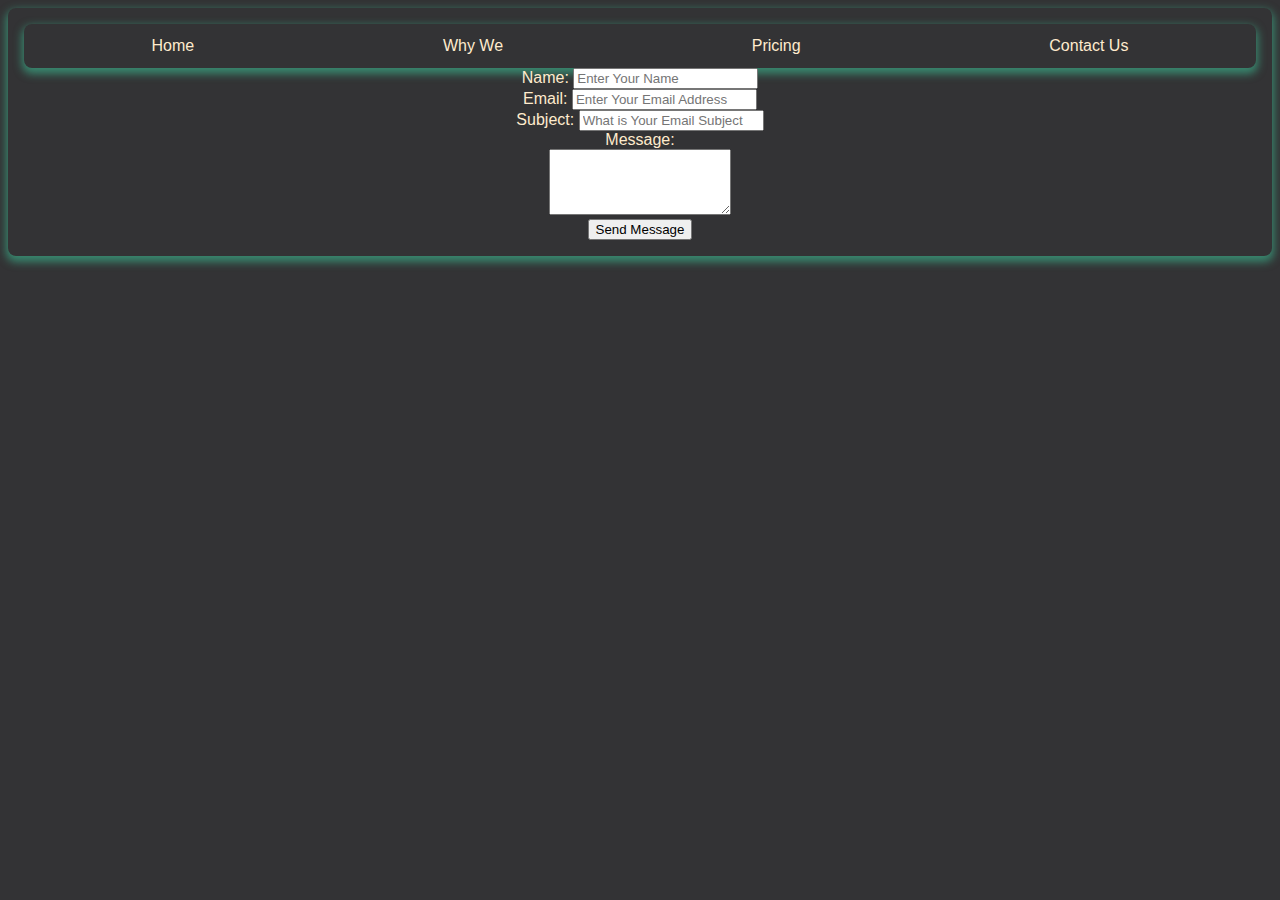
==== index.html @ 011836a1 "add basic stuff" ====
<!DOCTYPE html>
<html lang="en">

<head>
    <link rel="stylesheet" href="style.css">
    <link rel="script" href="script.js">
    <meta charset="UTF-8">
    <meta name="viewport" content="width=device-width, initial-scale=1.0">
    <title>Get Most Affordable Server</title>
</head>

<body>
    <section class="body">
        <header>
            <nav>
                <li> <a href="#home">home</a></li>
                <li> <a href="#why_us">why we </a></li>
                <li> <a href="#price">pricing</a></li>
                <li> <a href="#contact_us">contact us</a></li>
            </nav>
        </header>
        <section id="home">

        </section>
        <section id="why_us">

        </section>
        <section id="price">

        </section>
        <section id="contact_us">
            <form name="feedback-form" method="post">
                <label for="name">Name:</label>
                <input type="text" id="name" placeholder="Enter Your Name" name="name" required>
                <br>
                <label for="email">Email:</label>
                <input type="email" id="email" name="email" placeholder="Enter Your Email Address" required>
                <br>
                <label for="subject">Subject:</label>
                <input type="text" id="subject" name="subject" placeholder="What is Your Email Subject" required><br>
                <label for="message">Message:</label>
                <br>
                <textarea id="message" name="message" rows="4" required></textarea>
                <br>
                <button type="submit" id="submit_btn" name="submit">Send Message</button>
                <span id="success"></span>
            </form>
        </section>
    </section>
    <footer>

    </footer>
</body>

</html>
<!-- 
<?php

//Import PHPMailer classes into the global namespace
//These must be at the top of your script, not inside a function
use PHPMailer\PHPMailer\PHPMailer;
use PHPMailer\PHPMailer\SMTP;
use PHPMailer\PHPMailer\Exception;

if(isset($_POST['submit'])){
  $name = $_POST['name'];
  $email = $_POST['email'];
  $subject = $_POST['subject'];
  $msg = $_POST['message'];



  //Load Composer's autoloader
  // require 'vendor/autoload.php';
  require 'PHPMailer/Exception.php';
  require 'PHPMailer/PHPMailer.php';
  require 'PHPMailer/SMTP.php';

  //Create an instance; passing `true` enables exceptions
  $mail = new PHPMailer(true);

  try {
      //Server settings
      // $mail->SMTPDebug = SMTP::DEBUG_SERVER;                      //Enable verbose debug output
      $mail->isSMTP();                                            //Send using SMTP
      $mail->Host       = 'smtp.gmail.com';                     //Set the SMTP server to send through
      $mail->SMTPAuth   = true;                                   //Enable SMTP authentication
      $mail->Username   = 'it2238@cemk.ac.in';                     //SMTP username
      $mail->Password   = 'Password';                               //SMTP password
      $mail->SMTPSecure = PHPMailer::ENCRYPTION_SMTPS;            //Enable implicit TLS encryption
      $mail->Port       = 465;                                    //TCP port to connect to; use 587 if you have set `SMTPSecure = PHPMailer::ENCRYPTION_STARTTLS`

      //Recipients
      $mail->setFrom('it2238@cemk.ac.in', 'Resume Website');
      $mail->addAddress('m.sombitpramanik@gmail.com', 'Resume Website Contact me Form');     //Add a recipient

      //Content
      $mail->isHTML(true);                                  //Set email format to HTML
      $mail->Subject = "$subject";
      $mail->Body    = "Sender name : $name <br>Sender Email : $email <br>Message : $msg <br>";

      $mail->send();
      echo "<div class='success'>Massage has been send !</div>";
  }
  catch (Exception $e) {
      echo "<div class='alert'>Message could not be sent. Mailer Error: {$mail->ErrorInfo}</div>";
  }
}
?>

 -->
---- style.css ----
/* <<<<<<<<<<<<<<<<<<<<<<<<<<<<<<<   FOR COMMON   >>>>>>>>>>>>>>>>>>> */
:root {
    --color: rgb(179, 237, 233);
    --back-color: #333335;
    --text_color : blanchedalmond;
}

body {
    background-color: var(--back-color) !important;
    color: var(--color) !important;
    font-family: "Segoe UI", Tahoma, Geneva, Verdana, sans-serif;
    scroll-behavior: smooth;
    text-align: center;

}
.body{
    box-shadow: 0px 4px 8px 2px rgba(62, 219, 167, 0.5);
    border-radius: .5em;
    padding: 1em;
    color: var(--text_color) ;
}
/*  <<<<<<<<<<<<<<<<<<<<<<<<<<  HEADER >>>>>>>>>>>>>>>>>>>>>> */
nav {
    /* border: 2px solid red; */
    /* <<<<<  Debug */
    justify-content: space-around;
    display: flex;
    text-transform: capitalize;
    padding: .8em 0.2em;
    box-shadow: 0px 4px 8px 2px rgba(62, 219, 167, 0.5);
    border-radius: .5em;
  
}

nav li {
    text-decoration: none;
    list-style-type: none;

}

a {
    padding: .2em;
    text-decoration: none;
    color: var(--text_color) ;

}
a:hover {
    transition: .4s;
    transform: scale(2);
    /* padding-top: .1em;
    padding-bottom: .1em; */
}
/*  <<<<<<<<<<<<<<<<<<< CONTACT PAGE   >>>>>>>>>>>>>>>>>>>>>> */
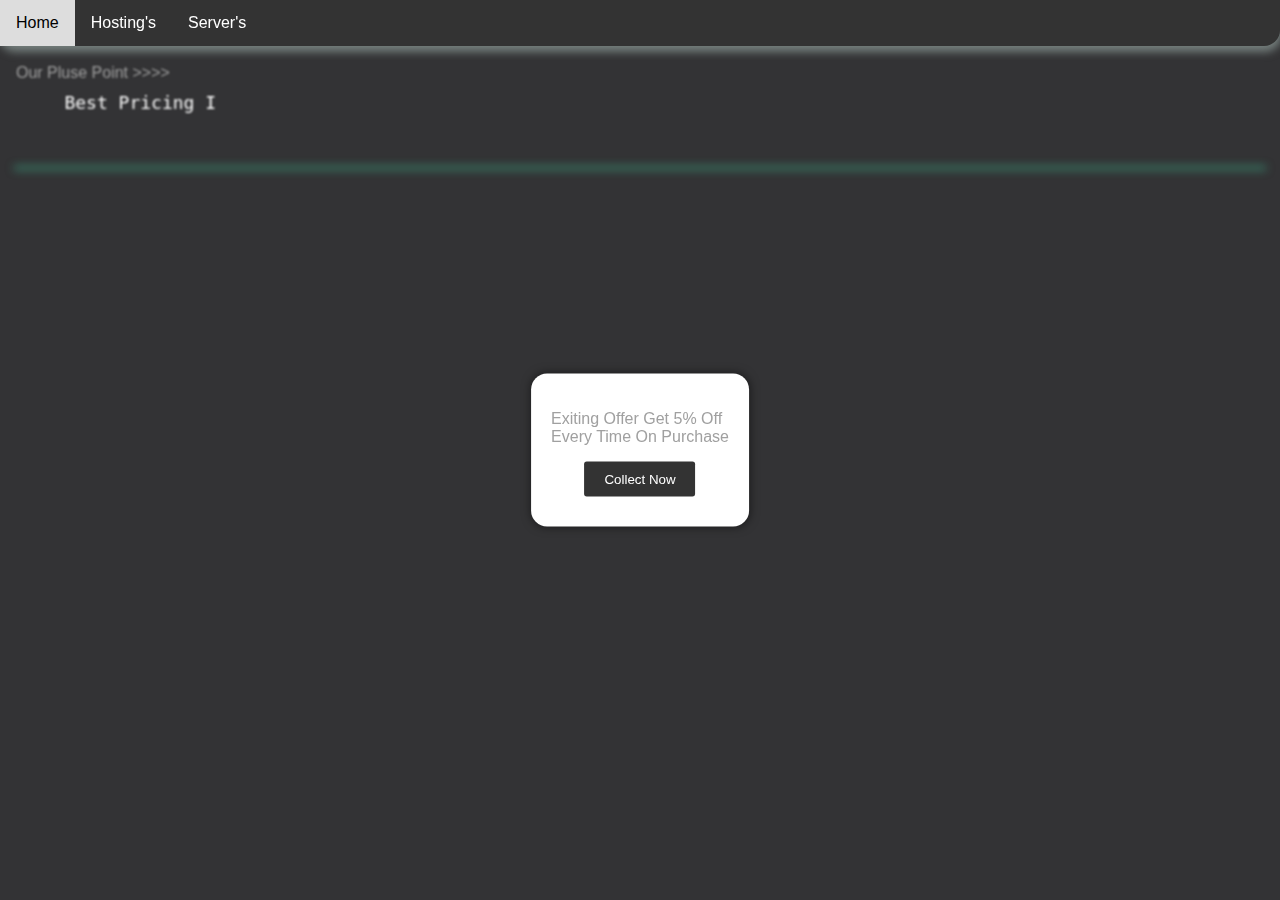
==== commit ee58118d: "updated the basic stuff's" ====
--- a/index.html
+++ b/index.html
@@ -2,110 +2,78 @@
 <html lang="en">
 
 <head>
-    <link rel="stylesheet" href="style.css">
-    <link rel="script" href="script.js">
     <meta charset="UTF-8">
     <meta name="viewport" content="width=device-width, initial-scale=1.0">
-    <title>Get Most Affordable Server</title>
+    <meta name="language" content="en">
+    <meta name="description"
+        content="Discover reliable server and hosting solutions tailored to your needs at [Your Website Name]. We specialize in delivering cutting-edge hosting services, including shared, VPS, and dedicated hosting, ensuring your website's optimal performance. Take advantage of our expertise in custom server configurations, allowing you to build a server environment that perfectly matches your business requirements. Additionally, we offer advanced storage solutions, empowering you with scalable and secure data management. Explore our range of cost-effective plans and enhance your online presence with seamless server solutions">
+    <meta name="keywords" content="web services, amazon web services, server,sql server,free website hosting, free domain and hosting, hosting, development server, sws,https://hosting.sombti-server.online,">
+    <meta name="author" content="Sombit Pramanik">
+    <meta property="og:title" content="Sombit Web Services">
+    <meta property="og:description" content="Discover reliable server and hosting solutions tailored to your needs at [Your Website Name]. We specialize in delivering cutting-edge hosting services, including shared, VPS, and dedicated hosting, ensuring your website's optimal performance. Take advantage of our expertise in custom server configurations, allowing you to build a server environment that perfectly matches your business requirements. Additionally, we offer advanced storage solutions, empowering you with scalable and secure data management. Explore our range of cost-effective plans and enhance your online presence with seamless server solutions.">
+    <meta property="og:image" content="/logo.png">
+    <meta property="og:url" content="https://hosting.sombti-server.online">
+    <meta property="og:type" content="website">    
+    <link rel="icon" href="/sws.ico" type="image/x-icon">
+    <title>Sombit Web Services</title>
+    <!-- 
+        Website External Page's and Style Link Section
+     -->
+     <link rel="stylesheet" href="responsive.css">
+     <link rel="stylesheet" href="style.css">
+     <!-- 
+        Internal CSS Goes down
+      -->
+    <style>
+        
+    </style>
 </head>
 
 <body>
-    <section class="body">
-        <header>
-            <nav>
-                <li> <a href="#home">home</a></li>
-                <li> <a href="#why_us">why we </a></li>
-                <li> <a href="#price">pricing</a></li>
-                <li> <a href="#contact_us">contact us</a></li>
-            </nav>
-        </header>
-        <section id="home">
+    <div class="navbar">
+        <a href="#home">Home</a>
+        <div class="dropdown">
+            <button class="dropbtn">hosting's</button>
+            <div class="dropdown-content" >
+                <a href="#hosting" >web hosting</a>
+                <a href="#custom-server">custom hosting</a>
+            </div>
+        </div>
+        <div class="dropdown">
+            <button class="dropbtn">server's</button>
+            <div class="dropdown-content">
+                <a href="#server">Development server</a>
+                <a href="#storage">storage Server <br> (Nextcloud)</a>
+            </div>
+        </div>
+    </div>
+    <div class="popup" id="popup">
+        <p>Exiting offer Get 5% off <br> every time on Purchase</p>
+        <button class="popup-button" onclick="closePopup()">Collect Now</button>
+    </div>
+    <div class="blur-background">
+        <main>
+            <span>our pluse point >>>></span>
+            <div id="typing-container"></div>
+            <section id="home">
 
-        </section>
-        <section id="why_us">
+            </section>
+            <section id="hosting">
 
-        </section>
-        <section id="price">
+            </section>
+            <section id="custom-server">
 
-        </section>
-        <section id="contact_us">
-            <form name="feedback-form" method="post">
-                <label for="name">Name:</label>
-                <input type="text" id="name" placeholder="Enter Your Name" name="name" required>
-                <br>
-                <label for="email">Email:</label>
-                <input type="email" id="email" name="email" placeholder="Enter Your Email Address" required>
-                <br>
-                <label for="subject">Subject:</label>
-                <input type="text" id="subject" name="subject" placeholder="What is Your Email Subject" required><br>
-                <label for="message">Message:</label>
-                <br>
-                <textarea id="message" name="message" rows="4" required></textarea>
-                <br>
-                <button type="submit" id="submit_btn" name="submit">Send Message</button>
-                <span id="success"></span>
-            </form>
-        </section>
-    </section>
-    <footer>
+            </section>
+            <section id="server">
 
-    </footer>
+            </section>
+            <section id="storage">
+                
+            </section>
+        </main>
+    </div>
+
 </body>
 
 </html>
-<!-- 
-<?php
-
-//Import PHPMailer classes into the global namespace
-//These must be at the top of your script, not inside a function
-use PHPMailer\PHPMailer\PHPMailer;
-use PHPMailer\PHPMailer\SMTP;
-use PHPMailer\PHPMailer\Exception;
-
-if(isset($_POST['submit'])){
-  $name = $_POST['name'];
-  $email = $_POST['email'];
-  $subject = $_POST['subject'];
-  $msg = $_POST['message'];
-
-
-
-  //Load Composer's autoloader
-  // require 'vendor/autoload.php';
-  require 'PHPMailer/Exception.php';
-  require 'PHPMailer/PHPMailer.php';
-  require 'PHPMailer/SMTP.php';
-
-  //Create an instance; passing `true` enables exceptions
-  $mail = new PHPMailer(true);
-
-  try {
-      //Server settings
-      // $mail->SMTPDebug = SMTP::DEBUG_SERVER;                      //Enable verbose debug output
-      $mail->isSMTP();                                            //Send using SMTP
-      $mail->Host       = 'smtp.gmail.com';                     //Set the SMTP server to send through
-      $mail->SMTPAuth   = true;                                   //Enable SMTP authentication
-      $mail->Username   = 'it2238@cemk.ac.in';                     //SMTP username
-      $mail->Password   = 'Password';                               //SMTP password
-      $mail->SMTPSecure = PHPMailer::ENCRYPTION_SMTPS;            //Enable implicit TLS encryption
-      $mail->Port       = 465;                                    //TCP port to connect to; use 587 if you have set `SMTPSecure = PHPMailer::ENCRYPTION_STARTTLS`
-
-      //Recipients
-      $mail->setFrom('it2238@cemk.ac.in', 'Resume Website');
-      $mail->addAddress('m.sombitpramanik@gmail.com', 'Resume Website Contact me Form');     //Add a recipient
-
-      //Content
-      $mail->isHTML(true);                                  //Set email format to HTML
-      $mail->Subject = "$subject";
-      $mail->Body    = "Sender name : $name <br>Sender Email : $email <br>Message : $msg <br>";
-
-      $mail->send();
-      echo "<div class='success'>Massage has been send !</div>";
-  }
-  catch (Exception $e) {
-      echo "<div class='alert'>Message could not be sent. Mailer Error: {$mail->ErrorInfo}</div>";
-  }
-}
-?>
-
- -->+<script src="script.js"></script>--- a/responsive.css
+++ b/responsive.css
@@ -0,0 +1,8 @@
+
+        /*  Media Query for small Tablet and Mobile Phones */
+        @media screen and (max-width: 767px) {
+
+        }
+        @media screen and (min-width: 768px) {
+            
+        }--- a/style.css
+++ b/style.css
@@ -1,53 +1,168 @@
 /* <<<<<<<<<<<<<<<<<<<<<<<<<<<<<<<   FOR COMMON   >>>>>>>>>>>>>>>>>>> */
 :root {
-    --color: rgb(179, 237, 233);
-    --back-color: #333335;
-    --text_color : blanchedalmond;
+  --back-color: #333335;
+  --text-color: #a0a0a0;
+  --dark-text-color: black;
+  --link-color: #66d9ef;
+  --Button-background: #cf61d1;
+  --button-hover-color: #ffd700;
+}
+body {
+  scroll-behavior: smooth;
+  margin: 0;
+  font-family: Arial, sans-serif;
+  background-color: var(--back-color);
+  color: var(--text-color);
+}
+main {
+  margin: 1em;
+  margin-top: 4em;
+  text-transform: capitalize;
 }
 
-body {
-    background-color: var(--back-color) !important;
-    color: var(--color) !important;
-    font-family: "Segoe UI", Tahoma, Geneva, Verdana, sans-serif;
-    scroll-behavior: smooth;
-    text-align: center;
+/*  <<<<<<<<<<<<<<<<<<<<<<<<<<  HEADER >>>>>>>>>>>>>>>>>>>>>> */
 
-}
-.body{
-    box-shadow: 0px 4px 8px 2px rgba(62, 219, 167, 0.5);
-    border-radius: .5em;
-    padding: 1em;
-    color: var(--text_color) ;
-}
-/*  <<<<<<<<<<<<<<<<<<<<<<<<<<  HEADER >>>>>>>>>>>>>>>>>>>>>> */
-nav {
-    /* border: 2px solid red; */
-    /* <<<<<  Debug */
-    justify-content: space-around;
-    display: flex;
-    text-transform: capitalize;
-    padding: .8em 0.2em;
-    box-shadow: 0px 4px 8px 2px rgba(62, 219, 167, 0.5);
-    border-radius: .5em;
-  
+.navbar {
+  top: 0;
+  right: 0;
+  left: 0;
+  border-radius: 0em 0em 1em 1em;
+  position: fixed;
+  box-shadow: 0px 4px 8px 2px rgba(181, 202, 195, 0.5);
+
+  background-color: #333;
 }
 
-nav li {
-    text-decoration: none;
-    list-style-type: none;
-
+.navbar a {
+  text-transform: capitalize;
+  float: left;
+  display: block;
+  color: white;
+  text-align: center;
+  padding: 14px 16px;
+  text-decoration: none;
 }
 
-a {
-    padding: .2em;
-    text-decoration: none;
-    color: var(--text_color) ;
+.navbar a:hover {
+  background-color: #ddd;
+  color: black;
+}
 
+.dropdown {
+  float: left;
+  overflow: hidden;
 }
-a:hover {
-    transition: .4s;
-    transform: scale(2);
-    /* padding-top: .1em;
-    padding-bottom: .1em; */
+
+.dropdown .dropbtn {
+  font-size: 16px;
+  border: none;
+  outline: none;
+  color: white;
+  background-color: inherit;
+  padding: 14px 16px;
+  margin: 0;
+}
+.dropbtn {
+  text-transform: capitalize;
+}
+.navbar a:hover,
+.dropdown:hover .dropbtn {
+  background-color: #ddd;
+  color: black;
+}
+
+.dropdown-content {
+  text-transform: capitalize;
+  display: none;
+  position: absolute;
+  background-color: #f9f9f9;
+  min-width: min-content;
+  z-index: 1;
+}
+
+.dropdown-content a {
+  float: none;
+  color: black;
+  padding: 12px 16px;
+  text-decoration: none;
+  display: block;
+  text-align: left;
+}
+
+.dropdown-content a:hover {
+  background-color: #ddd;
+}
+
+.dropdown:hover .dropdown-content {
+  display: block;
+}
+
+/* <<<<<<<<<<<<<<<<<< HOME >>>>>>>>>>>> */
+#home {
+  margin-top: 2em;
+  height: max-content;
+  box-shadow: 0px 4px 8px 2px rgba(62, 219, 167, 0.5);
+  border-radius: 0.5em;
+}
+#typing-container {
+  font-size: 18px;
+  font-family: monospace;
+  white-space: nowrap;
+  overflow: hidden;
+  text-transform: capitalize;
+  padding: 10px;
+  width: 300px;
+  color: white;
+  height: 30px;
+  margin-left: 3vw;
+}
+.re_button {
+  background-color: blue;
+
+  padding: 0.7em;
+  border-radius: 0.5em;
+}
+.popup {
+  text-transform: capitalize;
 }
 /*  <<<<<<<<<<<<<<<<<<< CONTACT PAGE   >>>>>>>>>>>>>>>>>>>>>> */
+#contact_us {
+  padding: 1.2em;
+  margin-top: 2em;
+  box-shadow: 0px 4px 8px 2px rgba(62, 219, 167, 0.5);
+  border-radius: 0.5em;
+}
+
+/* New Style */
+
+/* Styles for the blur effect */
+.blur-background {
+  filter: blur(1.2px);
+  /* Adjust the blur intensity as needed */
+}
+
+/* Styles for the popup */
+.popup {
+  border-radius: 1em;
+  display: none;
+  position: fixed;
+  top: 50%;
+  left: 50%;
+  transform: translate(-50%, -50%);
+  background-color: white;
+  padding: 20px;
+  box-shadow: 0px 0px 10px rgba(0, 0, 0, 0.5);
+  z-index: 1000;
+}
+
+/* Styles for the button */
+.popup-button {
+  display: block;
+  margin: 10px auto;
+  padding: 10px 20px;
+  background-color: #333;
+  color: white;
+  border: none;
+  cursor: pointer;
+  border-radius: 0.2em;
+}
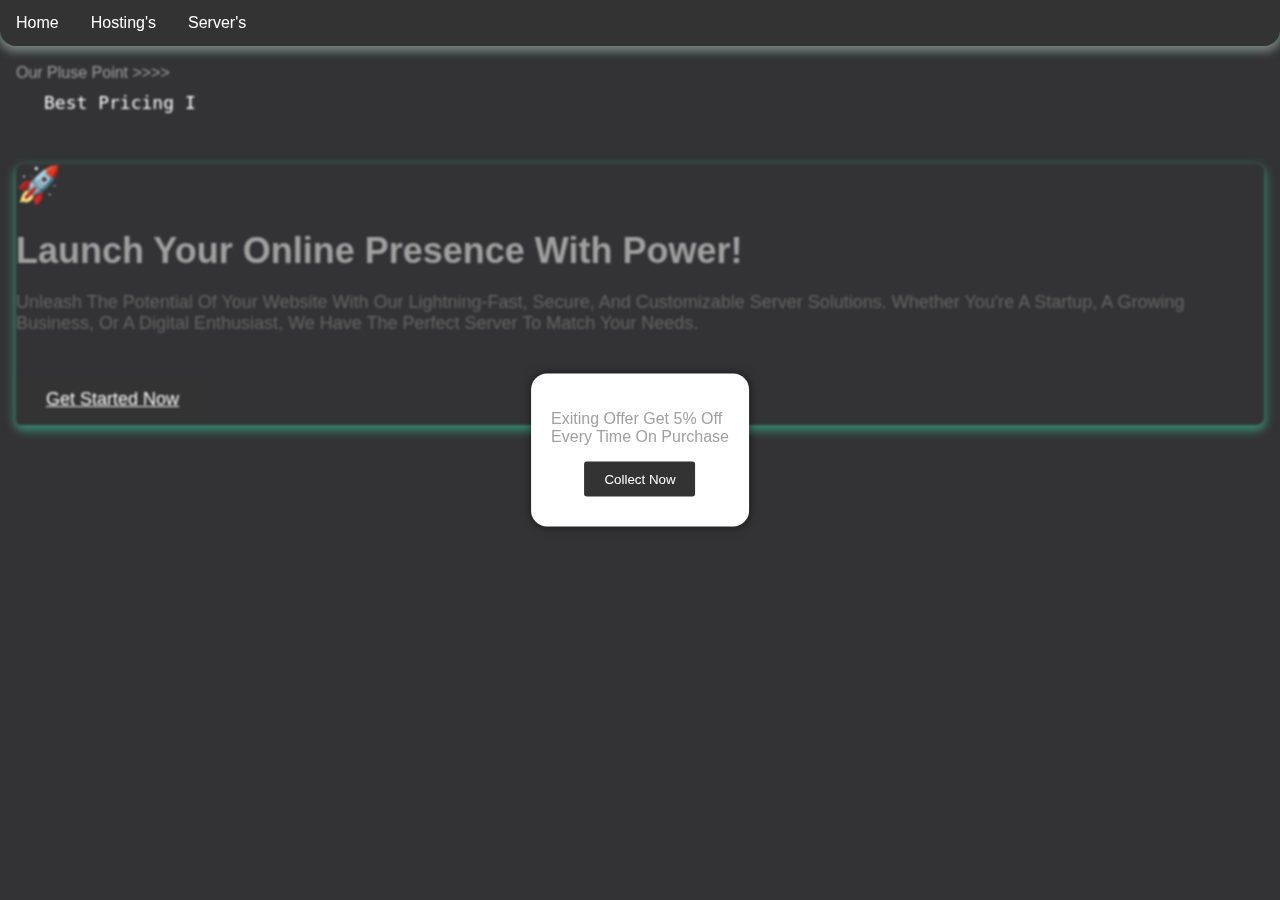
==== commit 4db622a5: "added home section" ====
--- a/index.html
+++ b/index.html
@@ -7,72 +7,81 @@
     <meta name="language" content="en">
     <meta name="description"
         content="Discover reliable server and hosting solutions tailored to your needs at [Your Website Name]. We specialize in delivering cutting-edge hosting services, including shared, VPS, and dedicated hosting, ensuring your website's optimal performance. Take advantage of our expertise in custom server configurations, allowing you to build a server environment that perfectly matches your business requirements. Additionally, we offer advanced storage solutions, empowering you with scalable and secure data management. Explore our range of cost-effective plans and enhance your online presence with seamless server solutions">
-    <meta name="keywords" content="web services, amazon web services, server,sql server,free website hosting, free domain and hosting, hosting, development server, sws,https://hosting.sombti-server.online,">
+    <meta name="keywords"
+        content="web services, amazon web services, server,sql server,free website hosting, free domain and hosting, hosting, development server, sws,https://hosting.sombti-server.online,">
     <meta name="author" content="Sombit Pramanik">
     <meta property="og:title" content="Sombit Web Services">
-    <meta property="og:description" content="Discover reliable server and hosting solutions tailored to your needs at [Your Website Name]. We specialize in delivering cutting-edge hosting services, including shared, VPS, and dedicated hosting, ensuring your website's optimal performance. Take advantage of our expertise in custom server configurations, allowing you to build a server environment that perfectly matches your business requirements. Additionally, we offer advanced storage solutions, empowering you with scalable and secure data management. Explore our range of cost-effective plans and enhance your online presence with seamless server solutions.">
+    <meta property="og:description"
+        content="Discover reliable server and hosting solutions tailored to your needs at [Your Website Name]. We specialize in delivering cutting-edge hosting services, including shared, VPS, and dedicated hosting, ensuring your website's optimal performance. Take advantage of our expertise in custom server configurations, allowing you to build a server environment that perfectly matches your business requirements. Additionally, we offer advanced storage solutions, empowering you with scalable and secure data management. Explore our range of cost-effective plans and enhance your online presence with seamless server solutions.">
     <meta property="og:image" content="/logo.png">
     <meta property="og:url" content="https://hosting.sombti-server.online">
-    <meta property="og:type" content="website">    
+    <meta property="og:type" content="website">
     <link rel="icon" href="/sws.ico" type="image/x-icon">
     <title>Sombit Web Services</title>
     <!-- 
         Website External Page's and Style Link Section
      -->
-     <link rel="stylesheet" href="responsive.css">
-     <link rel="stylesheet" href="style.css">
-     <!-- 
+    <link rel="stylesheet" href="responsive.css">
+    <link rel="stylesheet" href="style.css">
+    <!-- 
         Internal CSS Goes down
       -->
     <style>
-        
+
     </style>
 </head>
 
 <body>
-    <div class="navbar">
-        <a href="#home">Home</a>
-        <div class="dropdown">
-            <button class="dropbtn">hosting's</button>
-            <div class="dropdown-content" >
-                <a href="#hosting" >web hosting</a>
-                <a href="#custom-server">custom hosting</a>
+    <header>
+        <div class="navbar">
+            <a href="#home">Home</a>
+            <div class="dropdown">
+                <button class="dropbtn">hosting's</button>
+                <div class="dropdown-content">
+                    <a href="#hosting">web hosting</a>
+                    <a href="#custom-server">custom hosting</a>
+                </div>
+            </div>
+            <div class="dropdown">
+                <button class="dropbtn">server's</button>
+                <div class="dropdown-content">
+                    <a href="#server">Development server</a>
+                    <a href="#storage">storage Server <br> (Nextcloud)</a>
+                </div>
             </div>
         </div>
-        <div class="dropdown">
-            <button class="dropbtn">server's</button>
-            <div class="dropdown-content">
-                <a href="#server">Development server</a>
-                <a href="#storage">storage Server <br> (Nextcloud)</a>
-            </div>
-        </div>
-    </div>
+    </header>
     <div class="popup" id="popup">
         <p>Exiting offer Get 5% off <br> every time on Purchase</p>
         <button class="popup-button" onclick="closePopup()">Collect Now</button>
     </div>
-    <div class="blur-background">
-        <main>
-            <span>our pluse point >>>></span>
-            <div id="typing-container"></div>
-            <section id="home">
+    <main class="blur-background">
+        <span>our pluse point >>>></span>
+        <div id="typing-container"></div>
+        <section id="home">
+            <div class="emoji">🚀</div>
+            <h1 class="section-heading">Launch Your Online Presence with Power!</h1>
+            <p class="section-description">Unleash the potential of your website with our lightning-fast, secure, and
+                customizable server solutions. Whether you're a startup, a growing business, or a digital enthusiast, we
+                have the perfect server to match your needs.</p>
+            <a href="#pricing" class="cta-button">Get Started Now</a>
+        </section>
+        <section id="hosting">
 
-            </section>
-            <section id="hosting">
+        </section>
+        <section id="custom-server">
 
-            </section>
-            <section id="custom-server">
+        </section>
+        <section id="server">
 
-            </section>
-            <section id="server">
+        </section>
+        <section id="storage">
 
-            </section>
-            <section id="storage">
-                
-            </section>
-        </main>
-    </div>
+        </section>
+    </main>
+    <footer>
 
+    </footer>
 </body>
 
 </html>
--- a/style.css
+++ b/style.css
@@ -69,6 +69,7 @@
 .dropdown:hover .dropbtn {
   background-color: #ddd;
   color: black;
+  border-radius: 2em;
 }
 
 .dropdown-content {
@@ -104,6 +105,34 @@
   box-shadow: 0px 4px 8px 2px rgba(62, 219, 167, 0.5);
   border-radius: 0.5em;
 }
+
+.section-heading {
+  font-size: 36px;
+  margin-bottom: 20px;
+}
+
+.section-description {
+  font-size: 18px;
+  color: #666;
+  margin-bottom: 40px;
+}
+
+.cta-button {
+  display: inline-block;
+  padding: 15px 30px;
+  background-color: #333;
+  color: white;
+  font-size: 18px;
+  border: none;
+  border-radius: 5px;
+  cursor: pointer;
+}
+
+.emoji {
+  font-size: 36px;
+  margin-right: 10px;
+}
+/* <<<<<<<<<<<<<< End of Home >>>>>>>>>> */
 #typing-container {
   font-size: 18px;
   font-family: monospace;
@@ -114,7 +143,8 @@
   width: 300px;
   color: white;
   height: 30px;
-  margin-left: 3vw;
+  margin-left: 1em;
+
 }
 .re_button {
   background-color: blue;
@@ -122,25 +152,6 @@
   padding: 0.7em;
   border-radius: 0.5em;
 }
-.popup {
-  text-transform: capitalize;
-}
-/*  <<<<<<<<<<<<<<<<<<< CONTACT PAGE   >>>>>>>>>>>>>>>>>>>>>> */
-#contact_us {
-  padding: 1.2em;
-  margin-top: 2em;
-  box-shadow: 0px 4px 8px 2px rgba(62, 219, 167, 0.5);
-  border-radius: 0.5em;
-}
-
-/* New Style */
-
-/* Styles for the blur effect */
-.blur-background {
-  filter: blur(1.2px);
-  /* Adjust the blur intensity as needed */
-}
-
 /* Styles for the popup */
 .popup {
   border-radius: 1em;
@@ -166,3 +177,23 @@
   cursor: pointer;
   border-radius: 0.2em;
 }
+
+.popup {
+  text-transform: capitalize;
+}
+
+/* Styles for the blur effect */
+.blur-background {
+  filter: blur(1.2px);
+  /* Adjust the blur intensity as needed */
+}
+
+/*  <<<<<<<<<<<<<<<<<<< CONTACT PAGE   >>>>>>>>>>>>>>>>>>>>>> */
+#contact_us {
+  padding: 1.2em;
+  margin-top: 2em;
+  box-shadow: 0px 4px 8px 2px rgba(62, 219, 167, 0.5);
+  border-radius: 0.5em;
+}
+
+/* New Style */
